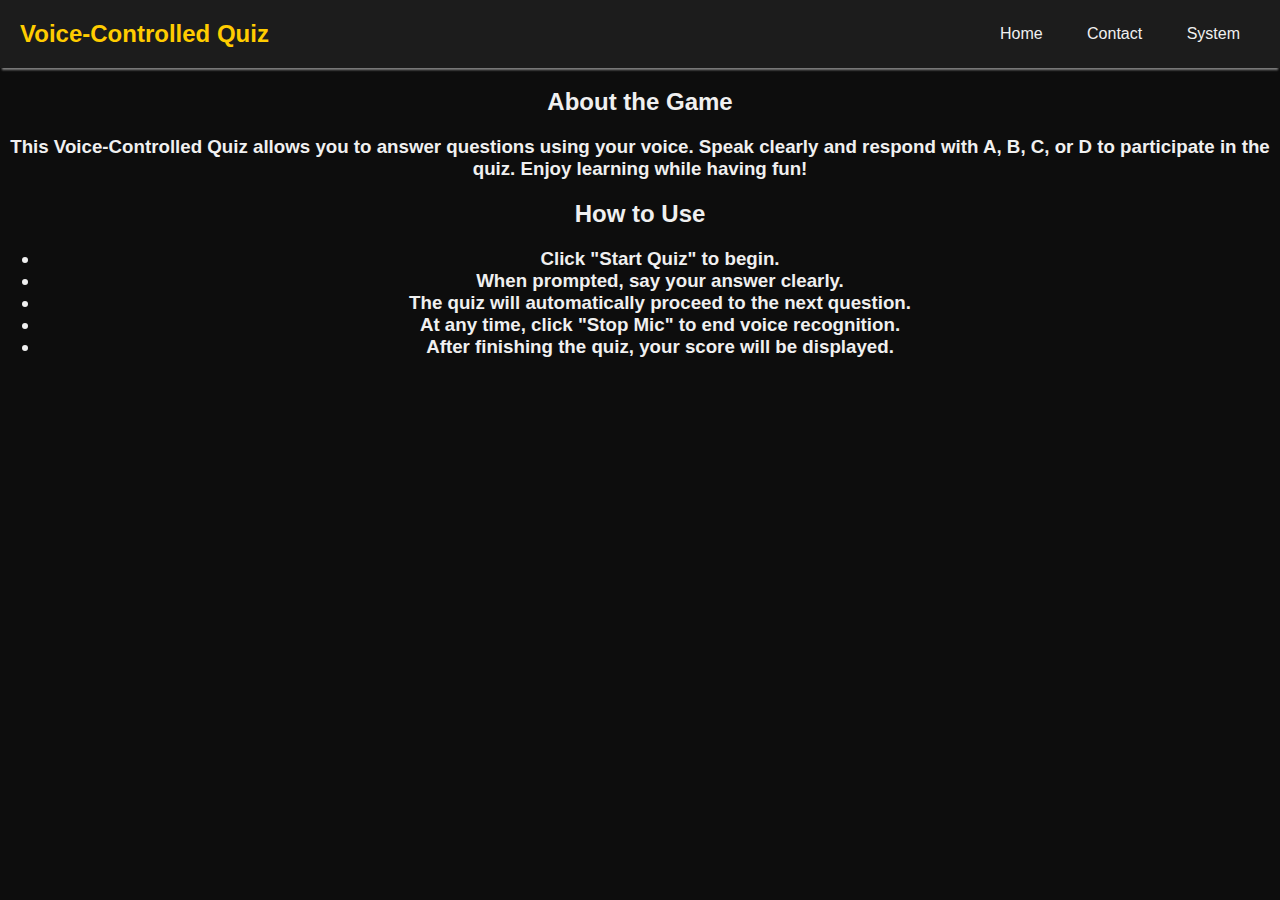
==== system.html @ 8ce5897f "first commit" ====
<!DOCTYPE html>
<html lang="en">
<head>
    <meta charset="UTF-8">
    <meta name="viewport" content="width=device-width, initial-scale=1.0">
    <title>Contact - Voice-Controlled Quiz</title>
    <link rel="stylesheet" href="styles.css">
</head>
<body>
    <nav class="navbar">
        <h1>Voice-Controlled Quiz</h1>
        <div>
            <a href="index.html">Home</a>
            <a href="contact.html">Contact</a>
            <a href="system.html">System</a>
        </div>
    </nav>

    <div class="contact-container">
        <h2>About the Game</h2>
        <h3>This Voice-Controlled Quiz allows you to answer questions using your voice. Speak clearly and respond with A, B, C, or D to participate in the quiz. Enjoy learning while having fun!</h3>
    </div>
    <div class="contact-container">
        <h2>How to Use</h2>
    <h3 {align="center"}>
        <ul>
            <li>Click "Start Quiz" to begin.</li>
            <li>When prompted, say your answer clearly.</li>
            <li>The quiz will automatically proceed to the next question.</li>
            <li>At any time, click "Stop Mic" to end voice recognition.</li>
            <li>After finishing the quiz, your score will be displayed.</li>
        </ul>
    </h3>
    </div>    
    <script src="script.js"></script>
</body>
</html>
---- styles.css ----
body {
    margin: 0;
    font-family: Arial, sans-serif;
    background-color: #0d0d0d;
    color: #f0f0f0;
    text-align: center;
}

/* Add this for user input display */
.user-input-display {
    margin-top: 20px;
    background-color: #222;
    padding: 10px;
    border-radius: 5px;
}

/* Navbar Styling */
.navbar {
    display: flex;
    justify-content: space-between;
    align-items: center;
    padding: 20px;
    background-color: #1c1c1c;
    box-shadow: 0px 4px 2px -2px gray;
}

.navbar h1 {
    margin: 0;
    font-size: 24px;
    color: #ffcc00;
}

.navbar a {
    color: #f0f0f0;
    text-decoration: none;
    padding: 0 20px;
    transition: color 0.3s;
}

.navbar a:hover {
    color: #ffcc00;
}

/* Quiz Container */
.quiz-container {
    margin-top: 50px;
}

.question, .choices, .feedback {
    margin-bottom: 20px;
}

button {
    padding: 10px 20px;
    background-color: #ffcc00;
    border: none;
    color: #0d0d0d;
    font-size: 16px;
    cursor: pointer;
    transition: background-color 0.3s;
}

button:hover {
    background-color: #e6b800;
}

/* Feedback message colors */
.feedback.correct {
    color: #80ff80;
}

.feedback.wrong {
    color: #ff8080;
}

.feedback.unrecognized {
    color: #ffcc00;
}
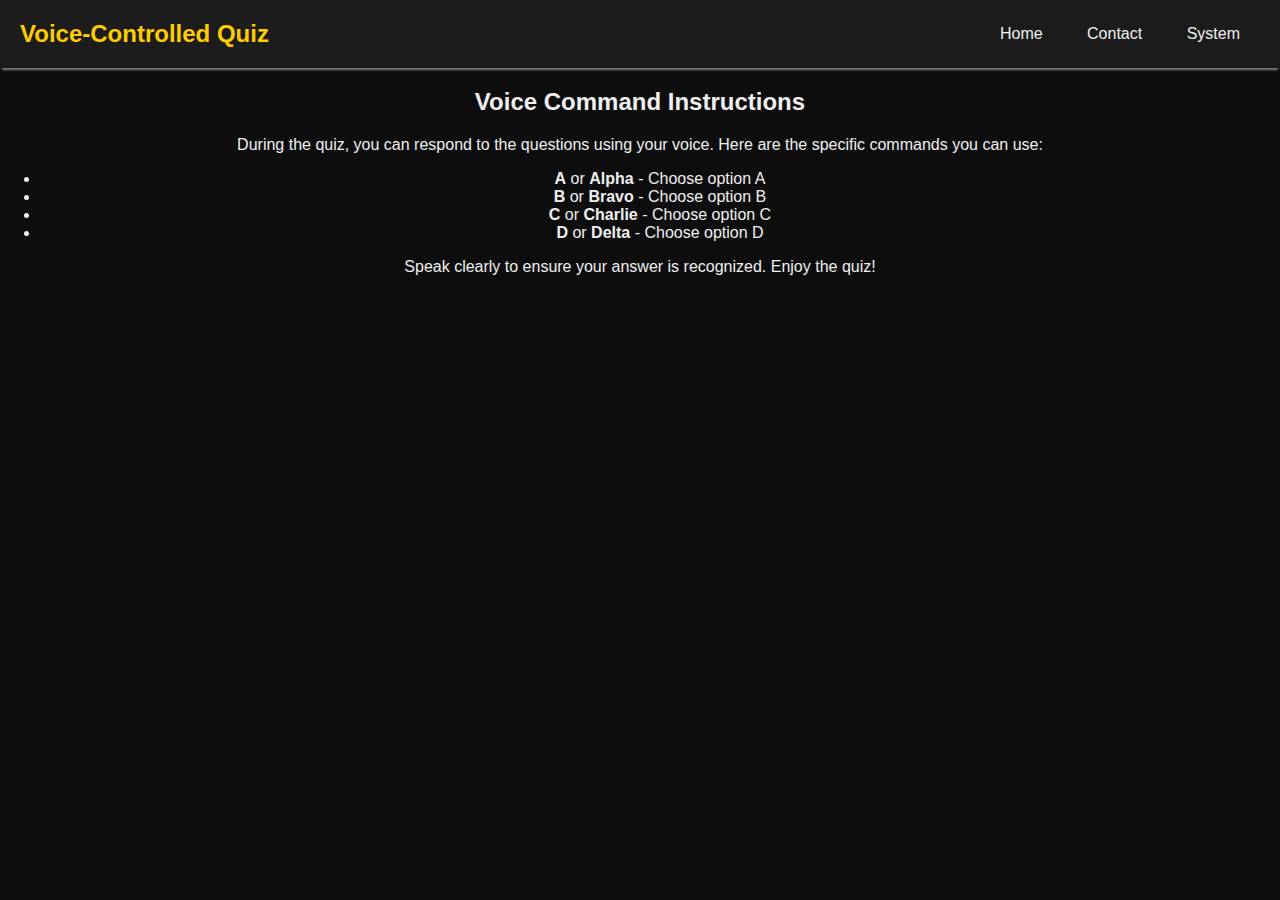
==== commit 0e6ecf6f: "Updated" ====
--- a/system.html
+++ b/system.html
@@ -3,7 +3,7 @@
 <head>
     <meta charset="UTF-8">
     <meta name="viewport" content="width=device-width, initial-scale=1.0">
-    <title>Contact - Voice-Controlled Quiz</title>
+    <title>Developers - Voice-Controlled Quiz</title>
     <link rel="stylesheet" href="styles.css">
 </head>
 <body>
@@ -16,22 +16,18 @@
         </div>
     </nav>
 
-    <div class="contact-container">
-        <h2>About the Game</h2>
-        <h3>This Voice-Controlled Quiz allows you to answer questions using your voice. Speak clearly and respond with A, B, C, or D to participate in the quiz. Enjoy learning while having fun!</h3>
+    <div class="system-container">
+        <h2>Voice Command Instructions</h2>
+        <p>During the quiz, you can respond to the questions using your voice. Here are the specific commands you can use:</p>
+        <ul>
+            <li><strong>A</strong> or <strong>Alpha</strong> - Choose option A</li>
+            <li><strong>B</strong> or <strong>Bravo</strong> - Choose option B</li>
+            <li><strong>C</strong> or <strong>Charlie</strong> - Choose option C</li>
+            <li><strong>D</strong> or <strong>Delta</strong> - Choose option D</li>
+        </ul>
+        <p>Speak clearly to ensure your answer is recognized. Enjoy the quiz!</p>
     </div>
-    <div class="contact-container">
-        <h2>How to Use</h2>
-    <h3 {align="center"}>
-        <ul>
-            <li>Click "Start Quiz" to begin.</li>
-            <li>When prompted, say your answer clearly.</li>
-            <li>The quiz will automatically proceed to the next question.</li>
-            <li>At any time, click "Stop Mic" to end voice recognition.</li>
-            <li>After finishing the quiz, your score will be displayed.</li>
-        </ul>
-    </h3>
-    </div>    
+
     <script src="script.js"></script>
 </body>
 </html>
